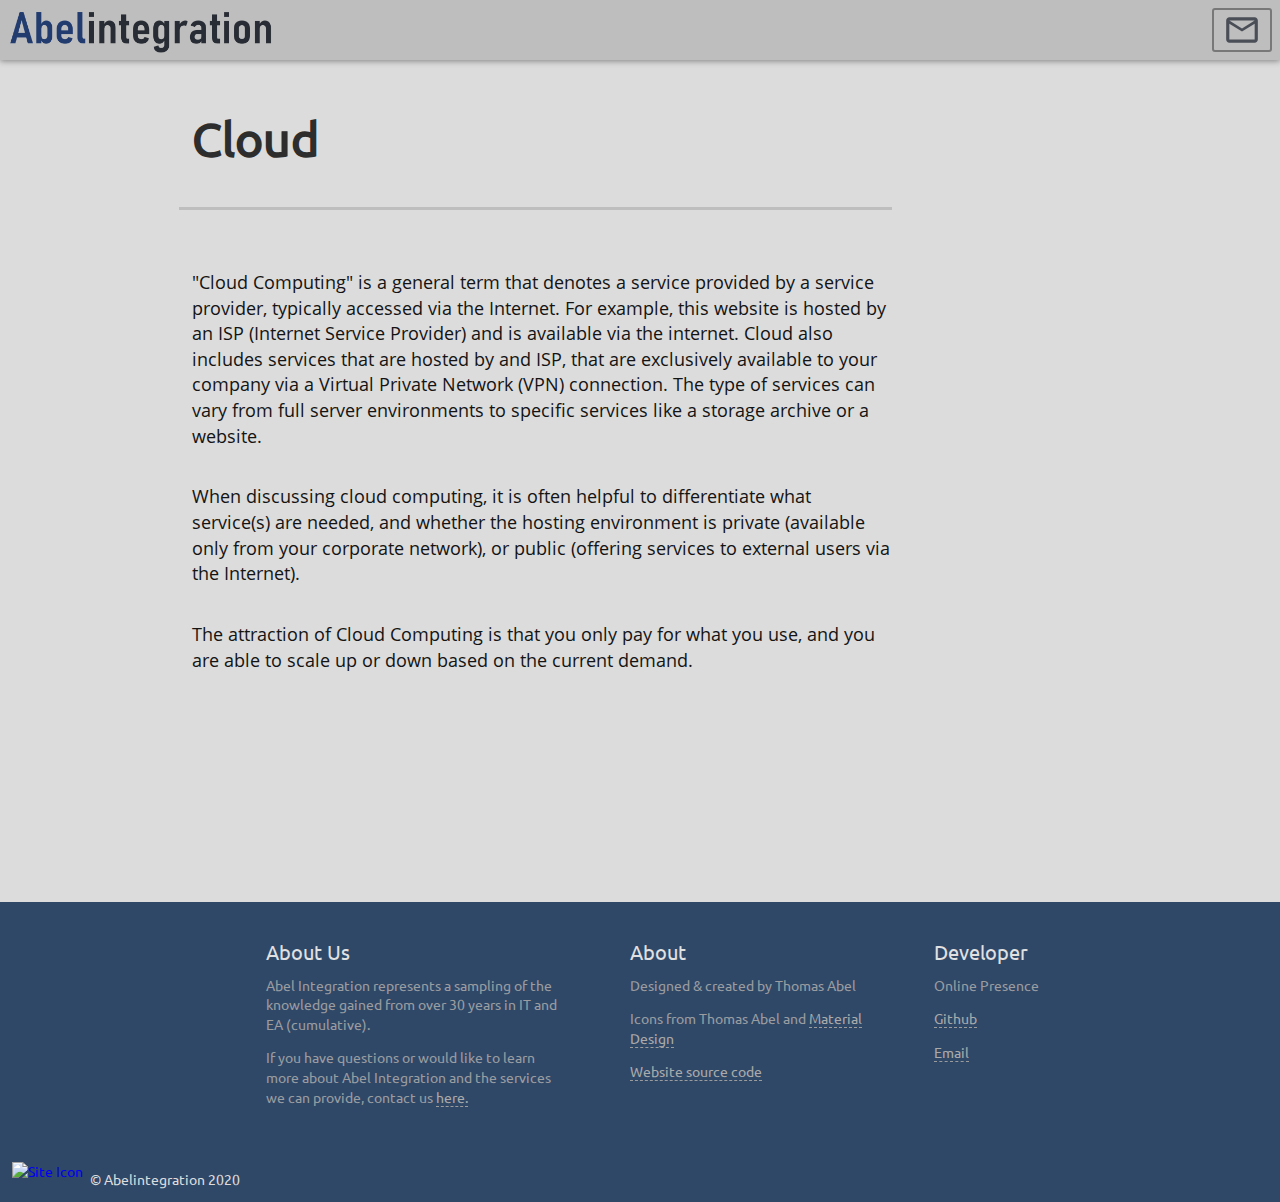
==== cloud/index.html @ 0ea9d471 "Initial upload" ====
<!DOCTYPE html>
<html lang="en" dir="ltr">
	<head>
		<meta charset="utf-8">
		<meta name="viewport" content="width=device-width, initial-scale=1">

		<meta name="description" content="Cloud - Hosted Recources">

		<title>Cloud ~ Abelintegration</title>
		<link rel="icon" href="/common/favicon.ico">

		<!-- Style -->
		<link rel="stylesheet" href="/common/common.css">
		<link rel="stylesheet" href="/common/page.css">
	</head>
	<body>

		<!-- Skip link -->
		<a class="skip-link" href="#content">Skip to content</a>


		<!-- Page header -->
		<nav>
			<a id="logo" href="/home">
				<img alt="Abelintegration Logo" src="/common/images/logo.png">
			</a>

			<!-- Open in mail -->
			<button id="email" title="Contact Me">
				<img alt="Contact Me" src="/common/svg/mail-icon.svg">
			</button>
		</nav>


		<!-- Page title -->
		<header>
			<h1>Cloud</h1>
		</header>


		<!-- Main content -->
		<main id="content">
			<p>
				"Cloud Computing" is a general term that denotes a service
				provided by a service provider, typically accessed via the
				Internet. For example, this website is hosted by an ISP
				(Internet Service Provider) and is available via the internet.
				Cloud also includes services that are hosted by and ISP, that
				are exclusively available to your company via a Virtual Private
				Network (VPN) connection. The type of services can vary from
				full server environments to specific services like a storage
				archive or a website.
			</p>
			<p>
				When discussing cloud computing, it is often helpful to
				differentiate what service(s) are needed, and whether the
				hosting environment is private (available only from your
				corporate network), or public (offering services to external
				users via the Internet).
			</p>
			<p>
				The attraction of Cloud Computing is that you only pay for what
				you use, and you are able to scale up or down based on the
				current demand.
			</p>
		</main>


		<!-- Page footer -->
		<footer>
			<div id="footer-sections">
				<div id="footer-about">
					<span class="footer-header">About Us</span>

					<p>
						Abel Integration represents a sampling of the knowledge
						gained from over 30 years in IT and EA (cumulative).
					</p>

					<p>
						If you have questions or would like to learn more about
						Abel Integration and the services we can provide,
						contact us
						<a id="footer-email" href="javascript:void(0);">here.</a>
					</p>
				</div>

				<div id="footer-about-site">
					<span class="footer-header">About</span>

					<p>Designed & created by Thomas Abel</p>

					<p>
						Icons from Thomas Abel and
						<a href="https://material.io/resources/icons" target="_blank" rel="noreferrer">
							Material Design
						</a>
					</p>

					<a>Website source code</a>
				</div>

				<div id="footer-developer">
					<span class="footer-header">Developer</span>

					<p>Online Presence</p>

					<p><a href="https://github.com/Thatguyjs" target="_blank" rel="noreferrer">
						Github
					</a></p>

					<p id="dev-email"><a href="javascript:void(0);">Email</a></p>
				</div>
			</div>

			<!-- Copyright notice -->
			<div id="footer-copyright">
				<a href="/home">
					<img src="/common/favicon.ico" alt="Site Icon">
				</a>
				<span>© Abelintegration 2020</span>
			</div>
		</footer>


		<!-- Scripts -->
		<script src="/common/email.js"></script>

	</body>
</html>
---- common/common.css ----
/* Common styles that should be applied *most* of the time */


/* Custom fonts */
@font-face {
	font-family: "Ubuntu";
	src: url("/common/fonts/Ubuntu/Ubuntu-Regular.ttf");
}

@font-face {
	font-family: "Raleway";
	src: url("/common/fonts/Raleway/Raleway-Medium.ttf");
}

@font-face {
	font-family: "Open Sans";
	src: url("/common/fonts/Open_Sans/OpenSans-Regular.ttf");
}


body {
	margin: 0;
	padding: 0;

	background: rgb(220, 220, 220);
}


/* Cursor points over buttons */
button {
	cursor: pointer;
}


/* Cursor points over links */
a {
	cursor: pointer;
}


/* Skip link styling */
.skip-link {
	position: absolute;
	left: 0;
	top: -45px;

	padding: 12px;

	color: white;
	font-size: 15px;
	text-decoration: none;

	background: rgb(40, 80, 200);
	border: 2px solid rgb(25, 55, 170);
	border-radius: 4px;

	z-index: 10;
}

.skip-link:focus {
	top: 0;
}


/* Contains logo & email */
nav {
	position: fixed;

	width: 100%;
	height: 60px;

	background: rgb(190, 190, 190);
	box-shadow: 0 1px 6px rgb(130, 130, 130);

	z-index: 5;
}


/* Header logo */
#logo {
	float: left;

	height: 100%;
}

#logo img {
	margin: 6px 8px;

	height: 80%;
}


/* Email button */
#email {
	float: right;
	margin: 8px;

	width: 60px;
	height: 44px;

	background: none;
	border: 2px solid rgb(120, 120, 120);
	border-radius: 3px;
}

#email img {
	fill: white;
	height: 100%;
}


/* Page header */
header {
	display: block;
	position: relative;

	padding-top: 60px;
}


/* Card animations */
.hover-card {
	transition: transform 0.25s;
}

.hover-card:hover {
	transform: translateY(-10px);
}


/* Page footer */
footer {
	position: relative;

	width: 100%;
	height: 300px;

	line-height: 1.4em;
	font-family: "Ubuntu";
	font-size: 14px;

	background: rgb(47, 72, 104);
}


/* Copyright notice */
#footer-copyright {
	position: absolute;
	left: 12px;
	bottom: 8px;

	height: 32px;
}

#footer-copyright a {
	text-decoration: none;
}

#footer-copyright img {
	display: inline-block;

	height: 32px;
}

#footer-copyright span {
	display: inline-block;
	vertical-align: top;

	margin: 8px 0 0 4px;

	color: rgb(220, 220, 220);
}


/* Main footer info */
#footer-sections {
	display: flex;
	justify-content: center;

	height: 100%;
}

#footer-sections p {
	color: rgb(154, 156, 160);
}

#footer-sections a {
	color: rgb(170, 170, 170);
	text-decoration: none;

	border-bottom: 1px dashed rgb(155, 155, 155);

	transition: color .2s, border-bottom-color .2s;
}

#footer-sections a:hover {
	color: rgb(215, 215, 215);

	border-bottom-color: rgb(225, 225, 225);
}

#footer-sections > div {
	margin: 0 20px;
	padding-left: 24px;
}

.footer-header {
	display: block;
	margin-top: 40px;

	color: rgb(225, 225, 225);
	font-size: 20px;
}

#footer-about {
	width: 300px;
}

#footer-about-site {
	width: 240px;
}
---- common/page.css ----
/* For individual page content */


html, body {
	height: 100%;
}


/* Page title */
header {
	width: 100%;
}

header h1 {
	margin: 50px 0 20px 14%;
	padding: 0 0 40px 1%;

	max-width: 700px;

	color: rgb(45, 45, 45);
	font-family: "Ubuntu";
	font-size: 48px;

	border-bottom: 3px solid rgb(190, 190, 190);
}


/* Page content */
main {
	margin: 0 0 180px 0;
	padding-top: 40px;

	min-height: calc(100% - 448px);

	color: rgb(20, 20, 20);
}

main p {
	margin: 0 0 2.2rem 15%;

	max-width: 700px;

	font-family: "Open Sans";
	font-size: 18px;
	line-height: 1.6rem;
}

main ul {
	margin: -1.6rem 0 2rem 15%;

	max-width: 700px;
}

main li {
	margin-top: 1rem;

	font-family: "Open Sans";
	font-size: 18px;
	line-height: 1.7rem;
}

main table {
	margin: 0 0 2.2rem 15%;

	max-width: 850px;

	border-collapse: collapse;

	font-family: "Open Sans";
	font-size: 17px;
}

main table > thead {
	background: rgb(205, 205, 205);
}

main table > thead th {
	min-width: 200px;
	height: 40px;

	color: rgb(30, 30, 30);
	font-size: 18px;

	border-left: 2px solid rgb(205, 205, 205);
	border-right: 2px solid rgb(205, 205, 205);
}

main table > tbody td {
	min-width: 200px;
	padding: 8px;

	border: 2px solid rgb(180, 180, 180);
	border-top: none;
}
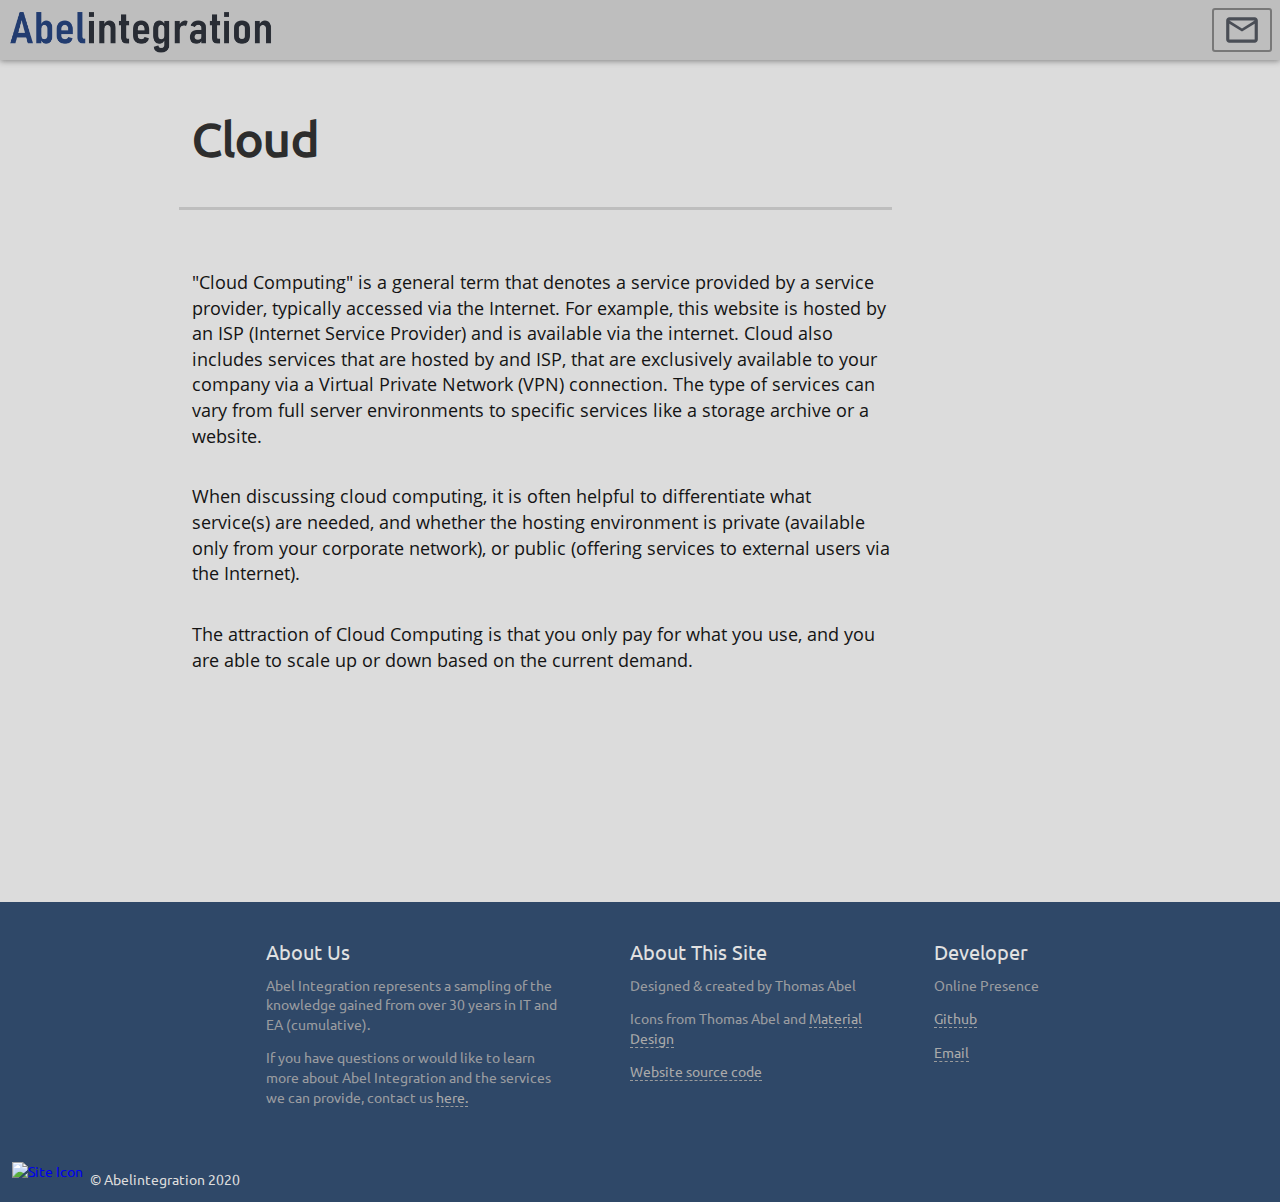
==== commit e8bd66da: "Replace "About" with "About This Site"" ====
--- a/cloud/index.html
+++ b/cloud/index.html
@@ -86,7 +86,7 @@
 				</div>
 
 				<div id="footer-about-site">
-					<span class="footer-header">About</span>
+					<span class="footer-header">About This Site</span>
 
 					<p>Designed & created by Thomas Abel</p>
 
@@ -97,7 +97,9 @@
 						</a>
 					</p>
 
-					<a>Website source code</a>
+					<a href="https://github.com/Abelintegration/website" target="_blank" rel="noreferrer">
+						Website source code
+					</a>
 				</div>
 
 				<div id="footer-developer">
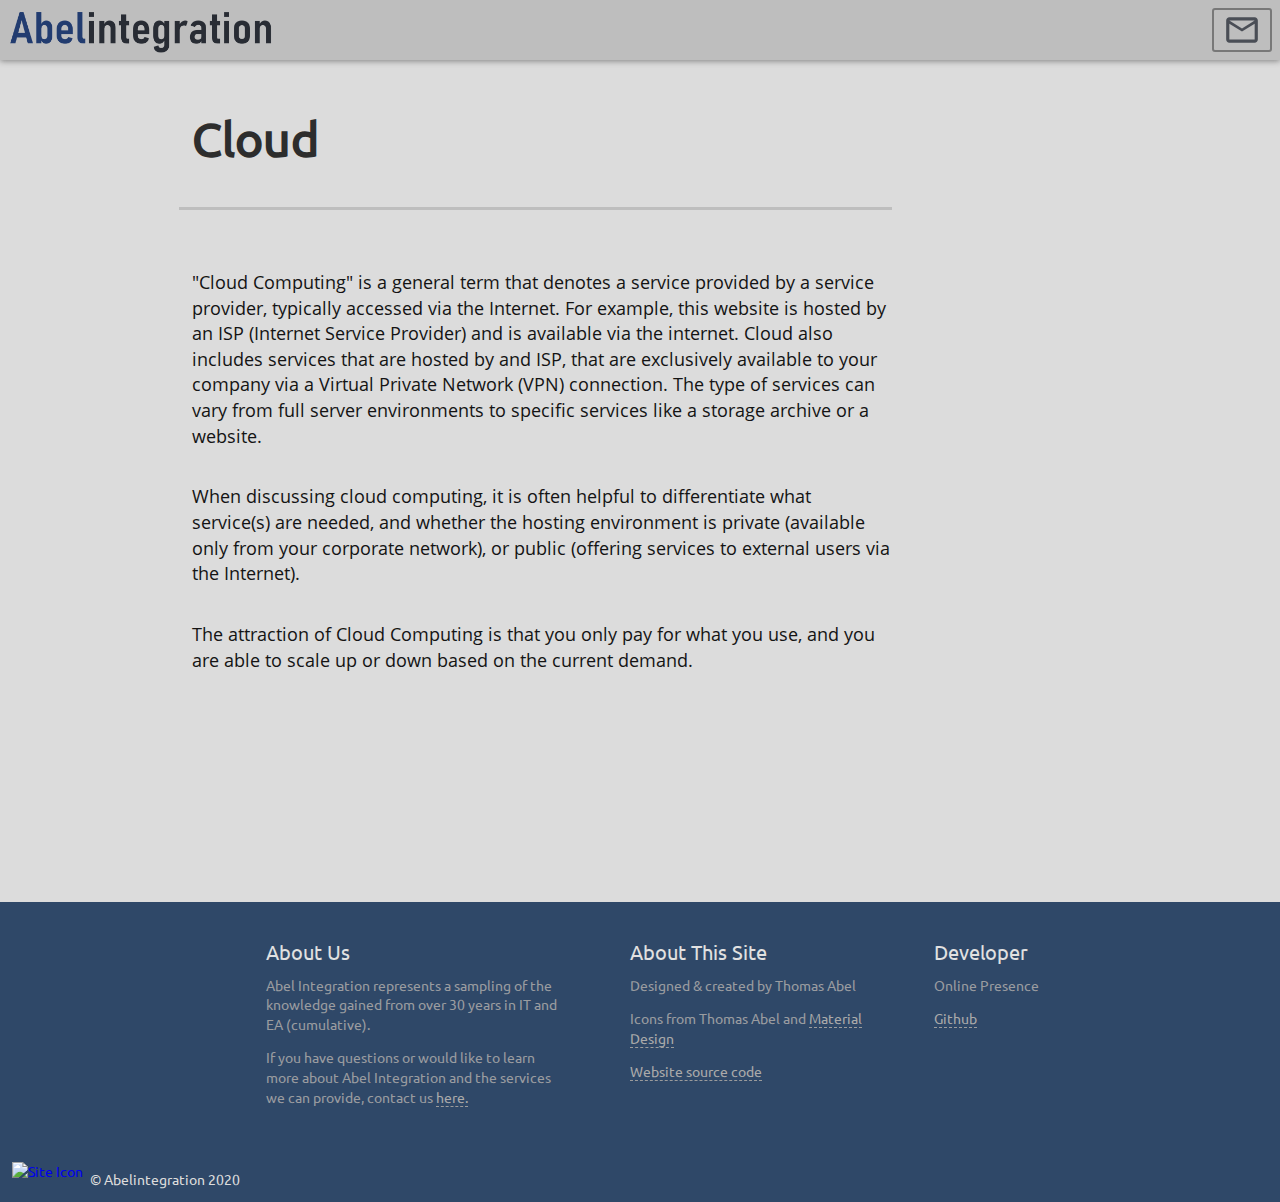
==== commit b7ecb1ff: "Remove developer email" ====
--- a/cloud/index.html
+++ b/cloud/index.html
@@ -4,7 +4,7 @@
 		<meta charset="utf-8">
 		<meta name="viewport" content="width=device-width, initial-scale=1">
 
-		<meta name="description" content="Cloud - Hosted Recources">
+		<meta name="description" content="Compute - Optimized Server Configurations">
 
 		<title>Cloud ~ Abelintegration</title>
 		<link rel="icon" href="/common/favicon.ico">
@@ -38,7 +38,7 @@
 		</header>
 
 
-		<!-- Main content -->
+		<!-- Page content -->
 		<main id="content">
 			<p>
 				"Cloud Computing" is a general term that denotes a service
@@ -110,8 +110,6 @@
 					<p><a href="https://github.com/Thatguyjs" target="_blank" rel="noreferrer">
 						Github
 					</a></p>
-
-					<p id="dev-email"><a href="javascript:void(0);">Email</a></p>
 				</div>
 			</div>
 
